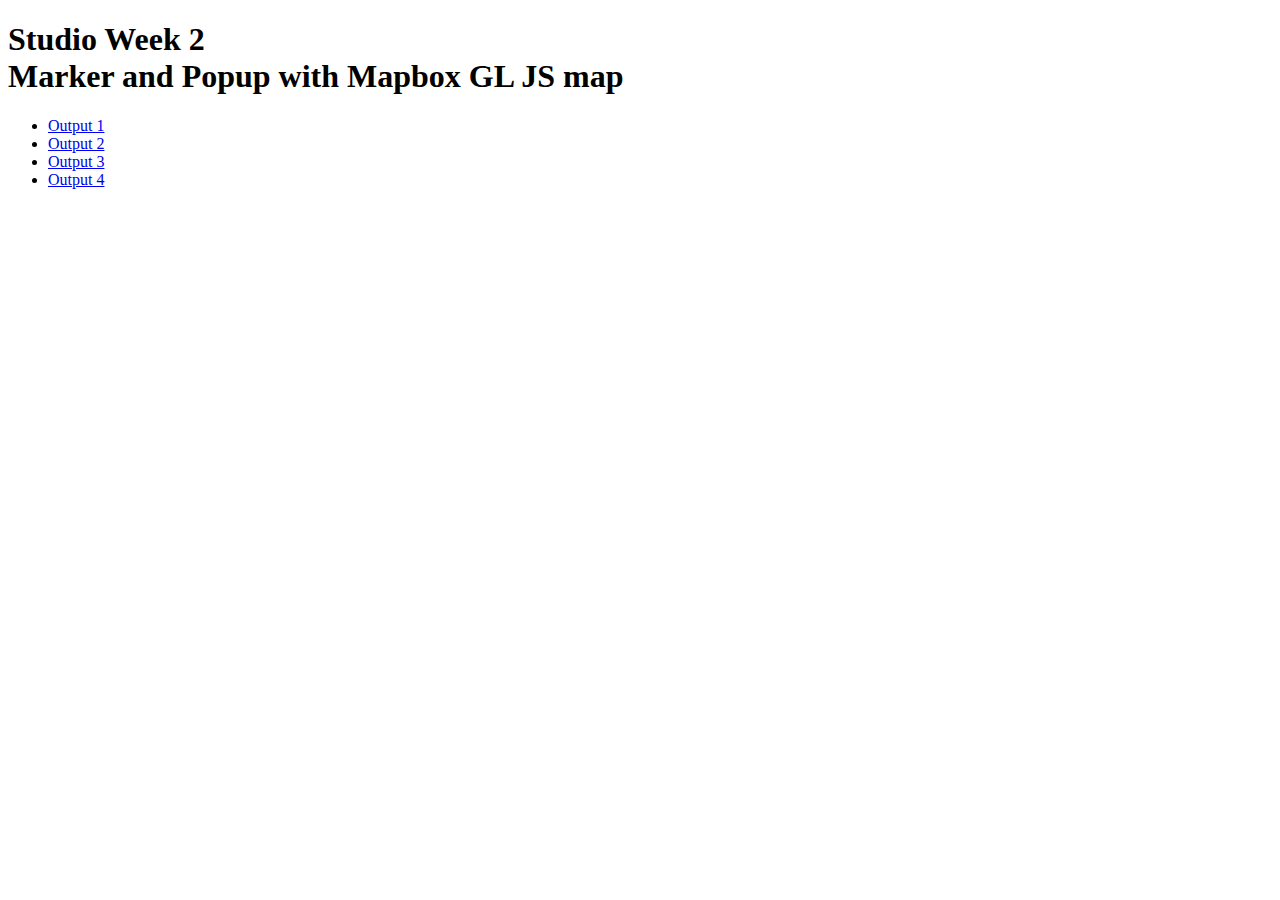
==== Mapbox-gl-js-ct.html @ 076cd59c "Update Mapbox-gl-js-ct.html" ====
<!DOCTYPE html>
<html>

<head>
  <title>Studio Week 2</title>
  <meta charset="utf-8" />
  <meta name="viewport" content="width=device-width, initial-scale=1.0">
  <link rel="shortcut icon" type="image/x-icon" href="docs/images/favicon.ico" />
  <!-- Add a `link` tag for Mapbox GL JS's CSS -->
  <link href='https://api.tiles.mapbox.com/mapbox-gl-js/v1.5.0/mapbox-gl.css' rel='stylesheet' />

  <!-- Add a `script` tag for Mapbox GL JS's JavaScript -->
  <script src='https://api.tiles.mapbox.com/mapbox-gl-js/v1.5.0/mapbox-gl.js'></script>
</script>
  <!-- Set the map's width: 800px and height: 600px in a `style` tag -->
  <style type="text/css">

       #mapId {
           position: absolute;
           top: 0;
           bottom: 0;
           width: 800px;
           height: 600px;
       }

  </style>
  <!-- Adding styling info for page layout by reading in a CSS file -->
  <link rel="stylesheet" href="styles.css">
</head>

<body>
  <h1>Studio Week 2 <br> Marker and Popup with Mapbox GL JS map </h1>
  <!-- Add multiple pages to web page-->
  <!-- active class displays the grey box around current page-->
  <ul>
  	<li><a href="index.html" target="_self">Output 1</a></li>
    <li><a href="Mapbox-gl-js-cwm.html" target="_self">Output 2</a></li>
    <li><a class="active" href="Mapbox-gl-js-ct.html" target="_self">Output 3</a></li>
    <li><a href="Mapbox-gl-js-bm.html" target="_self">Output 4</a></li>
  </ul>
  <br>

  <!-- Create a div to house the map -->
  <div id="mapId"></div>


  <script>
    // Set your Mapbox access token
    mapboxgl.accessToken = "pk.eyJ1IjoiYS1rbnVkc2VuIiwiYSI6ImNrNnF4dzZ5NzAwYTQzbHQ0ZnR5dXJ6czAifQ.9NJ_bdWhZRT6jv3l-UdOqA";

    /* Create a variable called "map" and use it to store a new mapbox gl map.
    * Set your map's center to [-122.467, 37.798] and zoom to 13. 
    * Set the style URL to "mapbox://styles/mapbox/light-v10" 
    * See the Mapbox GL JS API reference for more info: https://docs.mapbox.com/mapbox-gl-js/api/ 
    */
    var map = new mapboxgl.Map({
      container: 'mapId',
      style: "mapbox://styles/mapbox/light-v10", 
      center: [-122.467, 37.798], 
      zoom: 13
    });

    /* Create a variable called "popup" to store a new Popup instance (ref: https://docs.mapbox.com/mapbox-gl-js/api/#popup). 
     * and set its HTML content to:
     * "<b>The Presidio.</b><br /> Explore to find a drinking fountain!"
    */ 


    var popup = new mapboxgl.Popup()
    .setHTML("<b>The Presidio.</b><br /> Explore to find a drinking fountain!")
    .addTo(map);

    /* Create a variable called "marker," 
     * add to it a new Marker (ref: https://docs.mapbox.com/mapbox-gl-js/api/#marker),
     * set its Lng, Lat to [-122.4700, 37.8011],
     * set its popup to the popup variable you created earlier,
     * and add it to the map.
     */
    var marker = new mapboxgl.Marker({})
    .setLngLat ([-122.4700, 37.8011 ])
    .setPopup(popup)
    .addTo(map);

  </script>
</body>

</html>
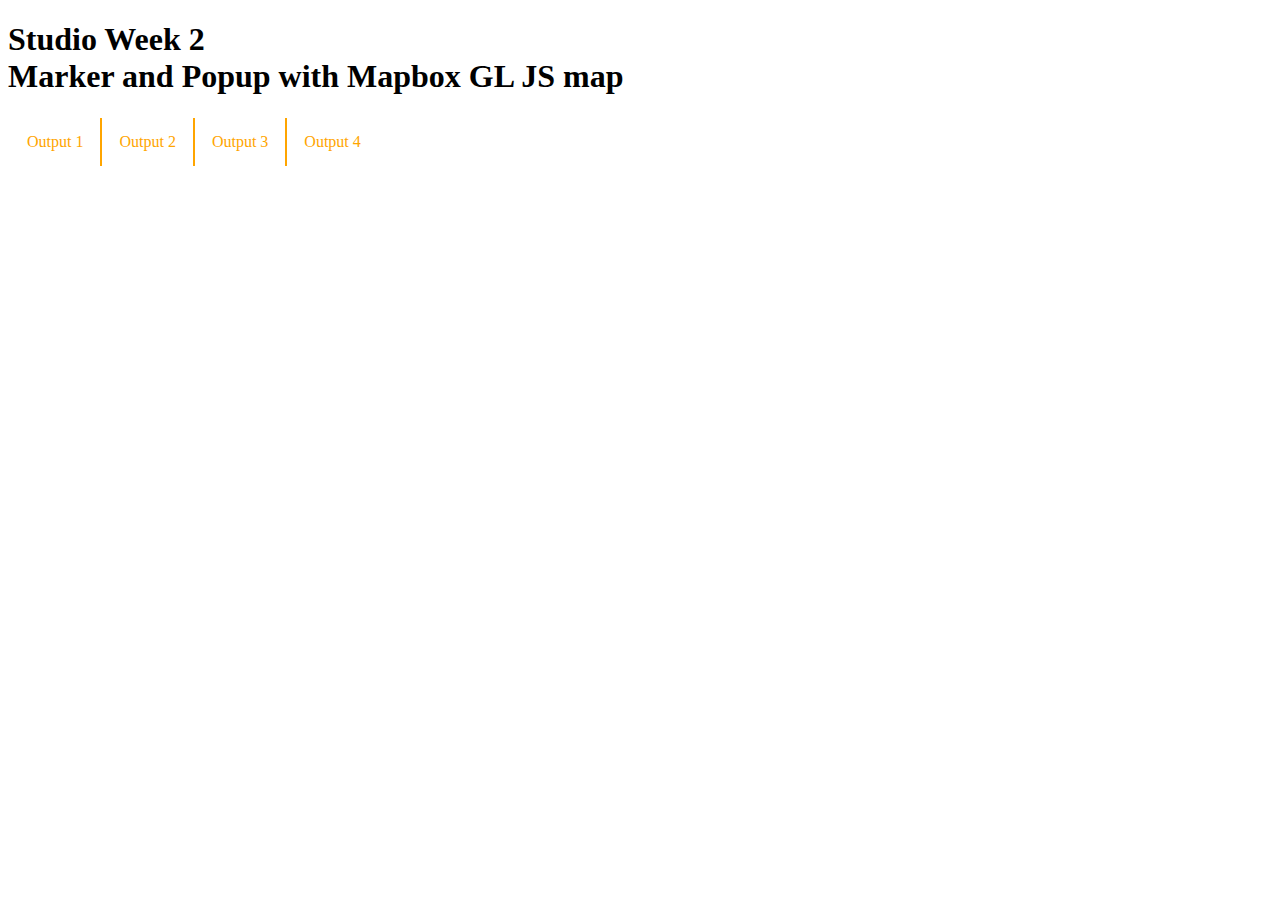
==== commit e4df771f: "Update Mapbox-gl-js-ct.html" ====
--- a/Mapbox-gl-js-ct.html
+++ b/Mapbox-gl-js-ct.html
@@ -16,9 +16,6 @@
   <style type="text/css">
 
        #mapId {
-           position: absolute;
-           top: 0;
-           bottom: 0;
            width: 800px;
            height: 600px;
        }
--- a/styles.css
+++ b/styles.css
@@ -0,0 +1,34 @@
+ul {
+ list-style-type: none;
+ margin: 1px;
+ padding: 1px;
+ overflow: hidden;
+ background-color: white;
+}
+
+li {
+ float: left;
+ border-right: 2px solid orange;
+}
+
+/* Add a border to all( but not the last) list items */
+li:last-child {
+ border-right: none;
+}
+
+li a {
+ display: block;
+ color: orange;
+ text-align: left;
+ padding: 15px 17px;
+ text-decoration: none;
+}
+
+/* Links will change color when hovered over */
+li a:hover {
+ background-color: #0222b1;
+}
+
+.active {
+ background-color: white;
+}
